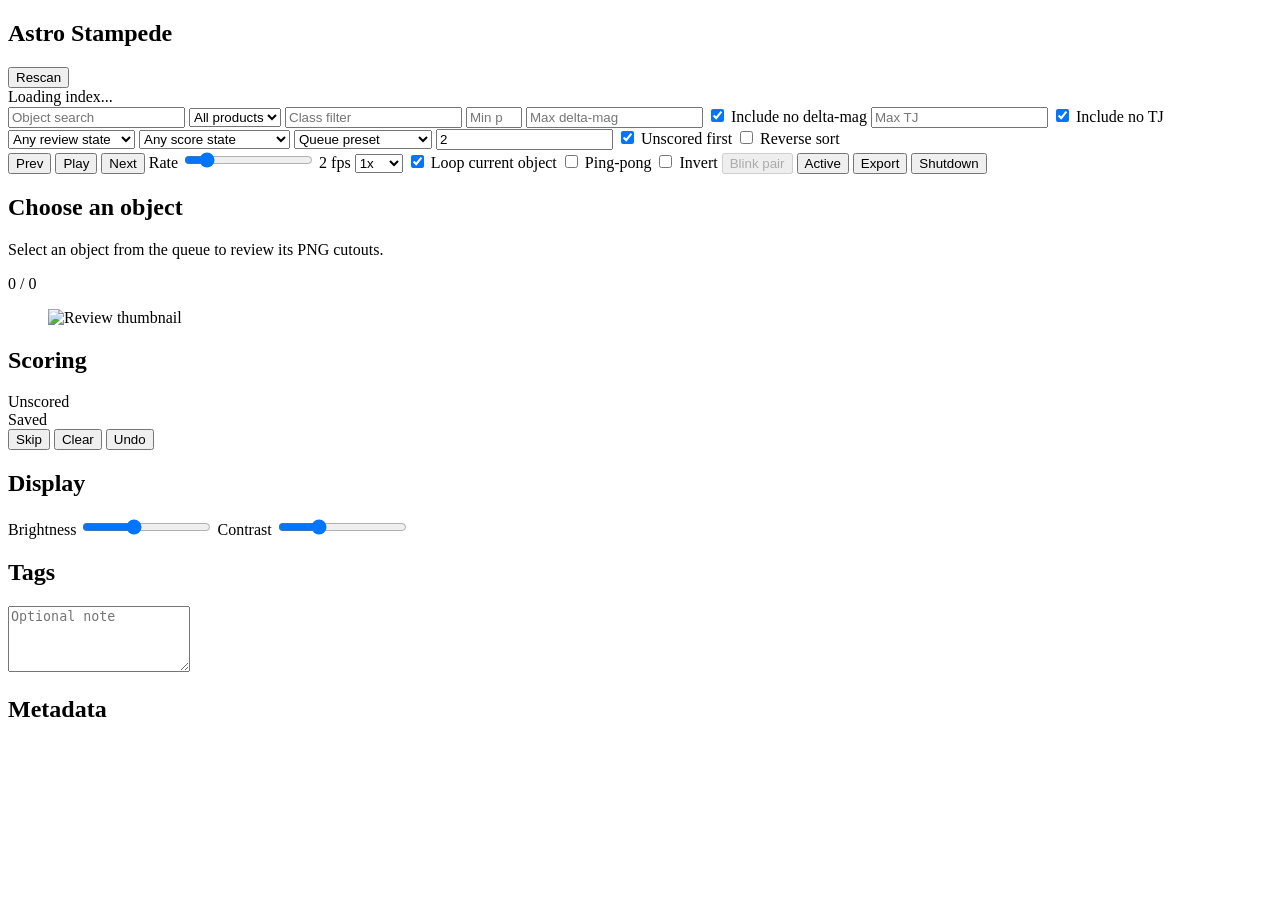
==== astro_stampede/review_static/index.html @ 9b1b8285 "Extract standalone STAMPEDE cutout reviewer with MIT licensing" ====
<!doctype html>
<html lang="en">
  <head>
    <meta charset="utf-8" />
    <meta name="viewport" content="width=device-width, initial-scale=1" />
    <title id="appTitle">Astro Stampede</title>
    <link rel="stylesheet" href="/static/styles.css" />
  </head>
  <body>
    <div class="app">
      <aside class="sidebar">
        <header class="brand">
          <h1 id="brandTitle">Astro Stampede</h1>
          <button id="rescanBtn" title="Rescan PNG tree">Rescan</button>
        </header>
        <div class="summary" id="summary">Loading index...</div>
        <div class="batch-panel" id="batchPanel" hidden>
          <label for="batchSelect">Review batch</label>
          <select id="batchSelect"></select>
          <div class="batch-progress" id="batchProgress"></div>
        </div>
        <div class="filters">
          <input id="searchInput" type="search" placeholder="Object search" />
          <select id="productSelect" class="rcc-layout-filter">
            <option value="">All products</option>
            <option value="preliminary_visit_image">Preliminary</option>
            <option value="difference_image">Difference</option>
          </select>
          <input id="classInput" type="search" placeholder="Class filter" />
          <input
            id="minPctPeriInput"
            class="rcc-orbital-filter"
            type="number"
            min="0"
            max="100"
            step="1"
            placeholder="Min pct-peri"
          />
          <input
            id="maxDeltaMagInput"
            class="rcc-orbital-filter"
            type="number"
            step="0.1"
            placeholder="Max delta-mag"
          />
          <label class="checkline rcc-orbital-filter">
            <input id="includeMissingDeltaMagInput" type="checkbox" checked />
            <span>Include no delta-mag</span>
          </label>
          <input
            id="maxTjInput"
            class="rcc-orbital-filter"
            type="number"
            step="0.01"
            placeholder="Max TJ"
          />
          <label class="checkline rcc-orbital-filter">
            <input id="includeMissingTjInput" type="checkbox" checked />
            <span>Include no TJ</span>
          </label>
          <select id="stateSelect">
            <option value="">Any review state</option>
            <option value="unreviewed">Unreviewed</option>
            <option value="active">Active candidates</option>
          </select>
          <select id="scoreStateSelect">
            <option value="">Any score state</option>
            <option value="unscored">Has unscored images</option>
            <option value="scored">Fully scored</option>
          </select>
          <label class="checkline" id="revealMissingDetailsControl" hidden>
            <input id="revealMissingDetailsInput" type="checkbox" />
            <span>Has reveal cutouts missing details</span>
          </label>
          <select id="presetSelect" class="rcc-layout-filter">
            <option value="">Queue preset</option>
            <option value="comets-centaurs">Comets + Centaurs</option>
            <option value="active-unscored">Active + unscored</option>
            <option value="artifact-audit">Artifact audit</option>
          </select>
          <input id="minImagesInput" type="number" min="1" step="1" value="2" title="Minimum thumbnails" />
          <label class="checkline">
            <input id="unscoredFirstInput" type="checkbox" checked />
            <span>Unscored first</span>
          </label>
          <label class="checkline">
            <input id="reverseSortInput" type="checkbox" />
            <span>Reverse sort</span>
          </label>
        </div>
        <div class="object-list" id="objectList"></div>
      </aside>

      <main class="viewer">
        <section class="toolbar">
          <button id="prevBtn" title="Previous image">Prev</button>
          <button id="playBtn" title="Play or pause">Play</button>
          <button id="nextBtn" title="Next image">Next</button>
          <label>
            <span>Rate</span>
            <input id="rateInput" type="range" min="0.5" max="12" step="0.5" value="2" />
            <output id="rateOutput">2 fps</output>
          </label>
          <select id="scaleSelect" title="Exact pixel scale">
            <option value="fit">Fit</option>
            <option value="0.5">0.5x</option>
            <option value="1" selected>1x</option>
            <option value="2">2x</option>
            <option value="3">3x</option>
            <option value="4">4x</option>
          </select>
          <label class="checkline">
            <input id="loopInput" type="checkbox" checked />
            <span>Loop current object</span>
          </label>
          <label class="checkline">
            <input id="pingPongInput" type="checkbox" />
            <span>Ping-pong</span>
          </label>
          <label class="checkline">
            <input id="invertInput" type="checkbox" />
            <span>Invert</span>
          </label>
          <button id="blinkBtn" title="Blink the current image and its comparison" aria-pressed="false" disabled>Blink pair</button>
          <button id="activeBtn" class="active-command" title="Mark object active" aria-pressed="false">Active</button>
          <label class="checkline" id="revealOnlyControl" hidden>
            <input id="revealOnlyInput" type="checkbox" />
            <span>Show reveal-scored only</span>
          </label>
          <label class="checkline" id="revealContextControl" hidden
            title="Include each reveal-scored image and its 10 preceding and 10 following images. Overrides reveal-scored only.">
            <input id="revealContextInput" type="checkbox" />
            <span>±10 images from reveal-scored</span>
          </label>
          <button
            id="revealBtn"
            class="reveal-command"
            title="Reveal AI scores for the current object"
            aria-pressed="false"
            hidden
          >Reveal</button>
          <button id="exportBtn" title="Export labels">Export</button>
          <button id="shutdownBtn" class="danger-command" title="Save classifications and stop the review server">Shutdown</button>
        </section>

        <section class="object-title">
          <div>
            <h2 id="objectTitle">Choose an object</h2>
            <p id="objectSubtitle">Select an object from the queue to review its PNG cutouts.</p>
          </div>
          <div class="counter" id="imageCounter">0 / 0</div>
        </section>

        <section class="canvas-wrap">
          <div class="image-stage" id="imageStage">
            <figure class="image-panel">
              <figcaption id="primaryCaption" hidden>Original · scoring this image</figcaption>
              <img id="mainImage" alt="Review thumbnail" />
            </figure>
            <figure class="image-panel" id="comparisonPanel" hidden>
              <figcaption id="comparisonCaption">Comparison</figcaption>
              <img id="comparisonImage" alt="Mapped comparison cutout" />
              <p id="comparisonStatus" role="status"></p>
            </figure>
          </div>
        </section>
      </main>

      <aside class="inspector">
        <section>
          <h2>Scoring</h2>
          <div class="current-score" id="currentScore">Unscored</div>
          <div
            class="reveal-indicator"
            id="revealIndicator"
            role="status"
            aria-live="polite"
            hidden
          ></div>
          <div class="save-status" id="saveStatus">Saved</div>
          <div class="score-grid" id="scoreGrid"></div>
          <div class="score-actions">
            <button id="skipBtn">Skip</button>
            <button id="clearBtn">Clear</button>
            <button id="undoBtn">Undo</button>
          </div>
        </section>
        <section>
          <h2>Display</h2>
          <label>
            <span>Brightness</span>
            <input id="brightnessInput" type="range" min="50" max="180" value="100" />
          </label>
          <label>
            <span>Contrast</span>
            <input id="contrastInput" type="range" min="50" max="220" value="100" />
          </label>
        </section>
        <section>
          <h2>Tags</h2>
          <div class="tag-grid" id="tagGrid"></div>
          <textarea id="commentInput" rows="4" placeholder="Optional note"></textarea>
        </section>
        <section>
          <h2>Metadata</h2>
          <dl id="metadata"></dl>
        </section>
      </aside>
    </div>
    <div class="toast" id="toast"></div>
    <script src="/static/app.js"></script>
  </body>
</html>
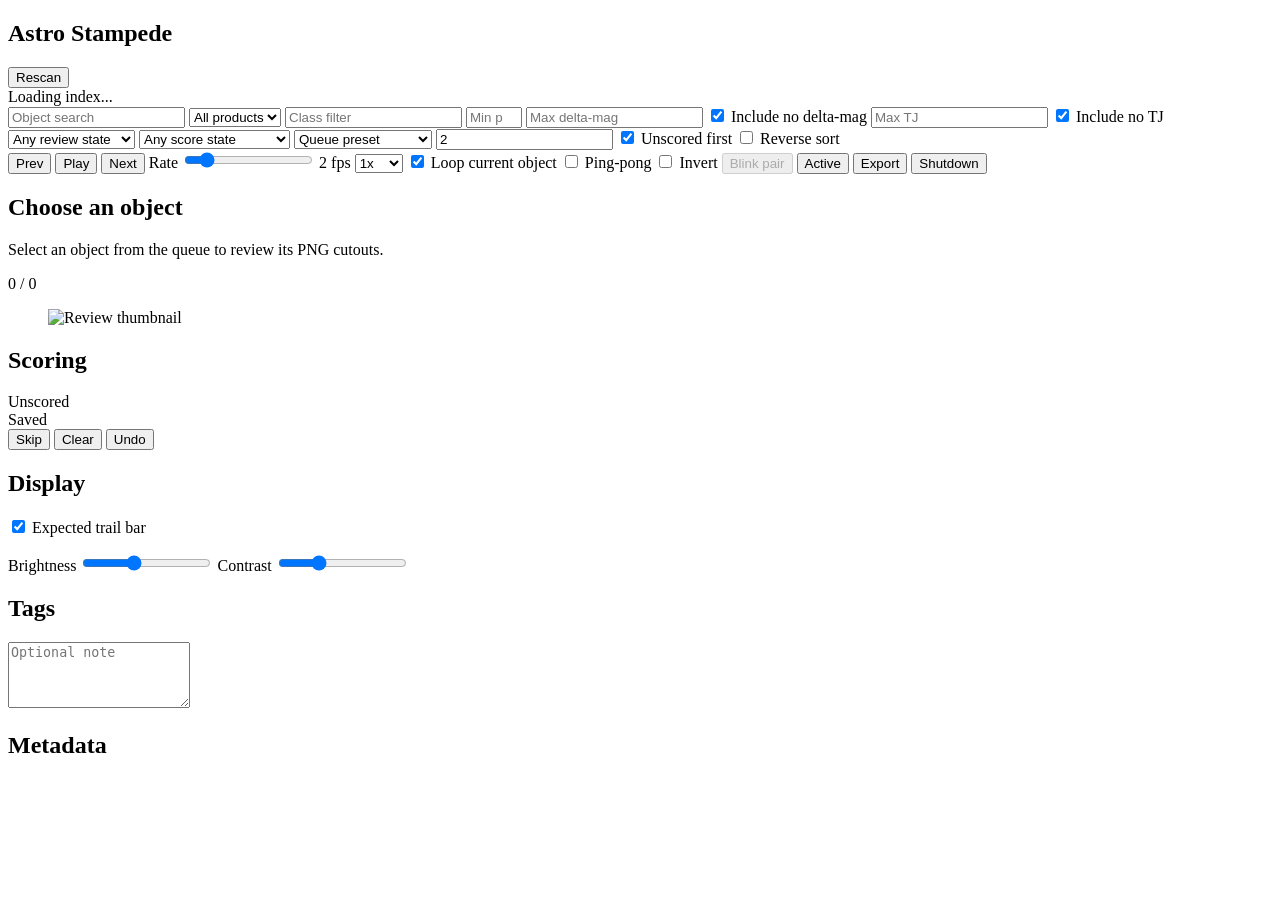
==== commit 29fed378: "Add expected-trail green bar overlays to the viewer" ====
--- a/astro_stampede/review_static/index.html
+++ b/astro_stampede/review_static/index.html
@@ -155,11 +155,19 @@
           <div class="image-stage" id="imageStage">
             <figure class="image-panel">
               <figcaption id="primaryCaption" hidden>Original · scoring this image</figcaption>
-              <img id="mainImage" alt="Review thumbnail" />
+              <div class="image-surface">
+                <img id="mainImage" alt="Review thumbnail" />
+                <canvas id="mainTrailOverlay" class="trail-overlay" role="img" hidden></canvas>
+              </div>
+              <p class="image-filename" id="primaryFilename"></p>
             </figure>
             <figure class="image-panel" id="comparisonPanel" hidden>
               <figcaption id="comparisonCaption">Comparison</figcaption>
-              <img id="comparisonImage" alt="Mapped comparison cutout" />
+              <div class="image-surface">
+                <img id="comparisonImage" alt="Mapped comparison cutout" />
+                <canvas id="comparisonTrailOverlay" class="trail-overlay" role="img" hidden></canvas>
+              </div>
+              <p class="image-filename" id="comparisonFilename"></p>
               <p id="comparisonStatus" role="status"></p>
             </figure>
           </div>
@@ -187,6 +195,11 @@
         </section>
         <section>
           <h2>Display</h2>
+          <label class="checkline" title="Green bar shows the expected trail length in image pixels">
+            <input id="trailOverlayInput" type="checkbox" checked />
+            <span>Expected trail bar</span>
+          </label>
+          <p id="trailOverlayStatus" class="trail-status"></p>
           <label>
             <span>Brightness</span>
             <input id="brightnessInput" type="range" min="50" max="180" value="100" />
@@ -208,6 +221,7 @@
       </aside>
     </div>
     <div class="toast" id="toast"></div>
+    <script src="/static/trails.js"></script>
     <script src="/static/app.js"></script>
   </body>
 </html>
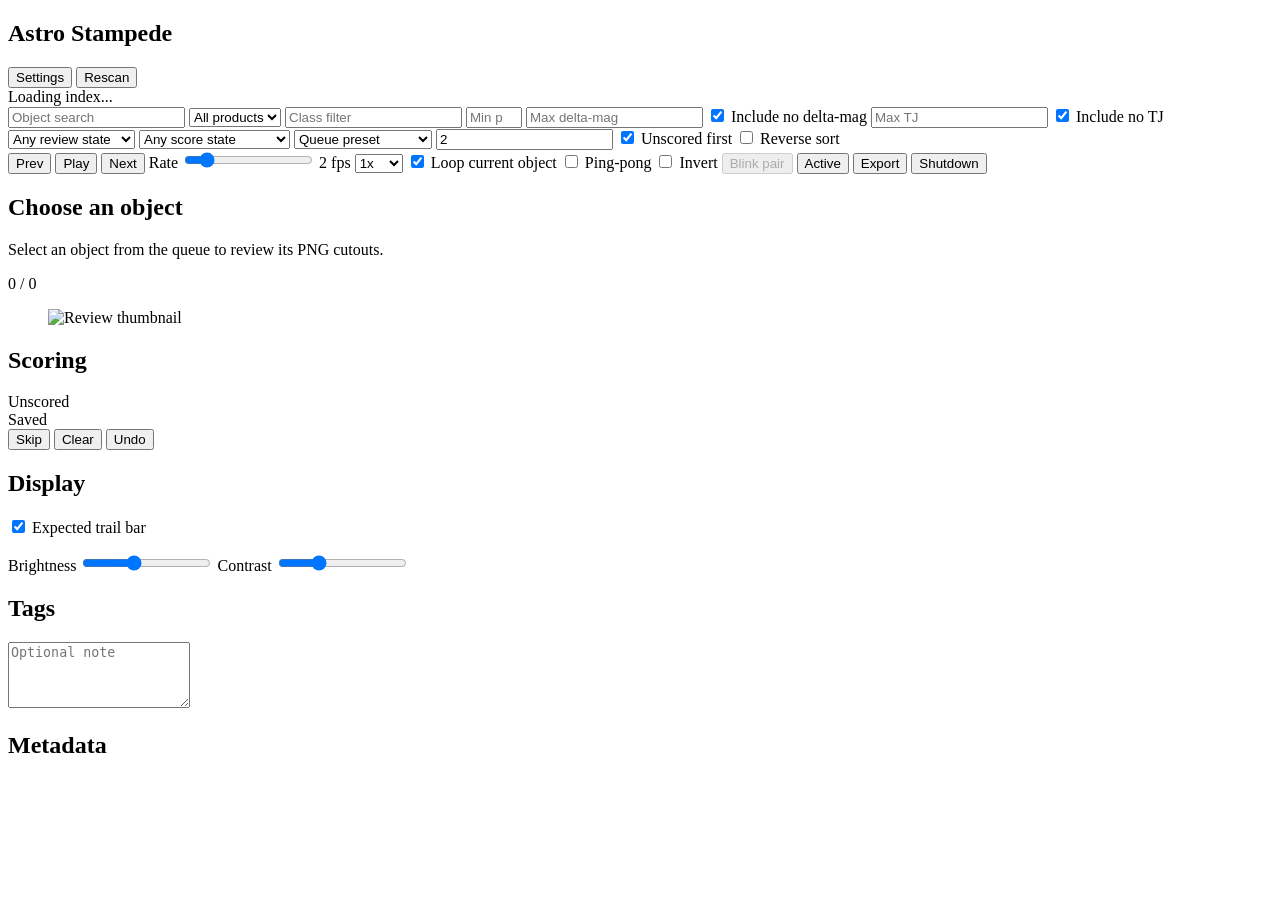
==== commit cd3aa0fa: "Add directory settings and convenient local defaults" ====
--- a/astro_stampede/review_static/index.html
+++ b/astro_stampede/review_static/index.html
@@ -11,6 +11,7 @@
       <aside class="sidebar">
         <header class="brand">
           <h1 id="brandTitle">Astro Stampede</h1>
+          <button id="settingsBtn" title="Choose input and output paths">Settings</button>
           <button id="rescanBtn" title="Rescan PNG tree">Rescan</button>
         </header>
         <div class="summary" id="summary">Loading index...</div>
@@ -222,6 +223,30 @@
     </div>
     <div class="toast" id="toast"></div>
     <script src="/static/trails.js"></script>
+    <dialog id="settingsDialog" aria-labelledby="settingsTitle">
+      <form id="settingsForm">
+        <h2 id="settingsTitle">Settings</h2>
+        <p>Choose local input folders and where classifications are saved.</p>
+        <p id="settingsCompatibility" hidden>Compatibility inputs are managed by the launcher. Output paths can be changed here.</p>
+        <div id="settingsFields"></div>
+        <p class="settings-hint">Changing the label database opens a separate store. Existing classifications stay in their original database; nothing is copied or imported. Keep the dataset name unchanged when relocating the same images.</p>
+        <p id="settingsStatus" role="status" aria-live="polite"></p>
+        <div class="settings-actions">
+          <button type="button" id="settingsClose">Cancel</button>
+          <button type="button" id="settingsDefaults">Use defaults for this folder</button>
+          <button type="button" id="settingsDownload">Download active configuration</button>
+          <button type="submit" id="settingsApply">Save pending work &amp; apply</button>
+        </div>
+      </form>
+    </dialog>
+    <dialog id="folderDialog" aria-labelledby="folderTitle">
+      <h2 id="folderTitle">Choose a local path</h2>
+      <form id="folderForm"><label for="folderPath">Folder</label><div class="settings-path"><input id="folderPath" type="text" required /><button>Go</button></div></form>
+      <div class="settings-actions"><button id="folderUp">Up one folder</button><button id="folderSelect">Use this folder</button><button id="folderClose">Cancel</button></div>
+      <p id="folderStatus" role="status"></p>
+      <div id="folderEntries"></div>
+    </dialog>
     <script src="/static/app.js"></script>
+    <script src="/static/settings.js"></script>
   </body>
 </html>
